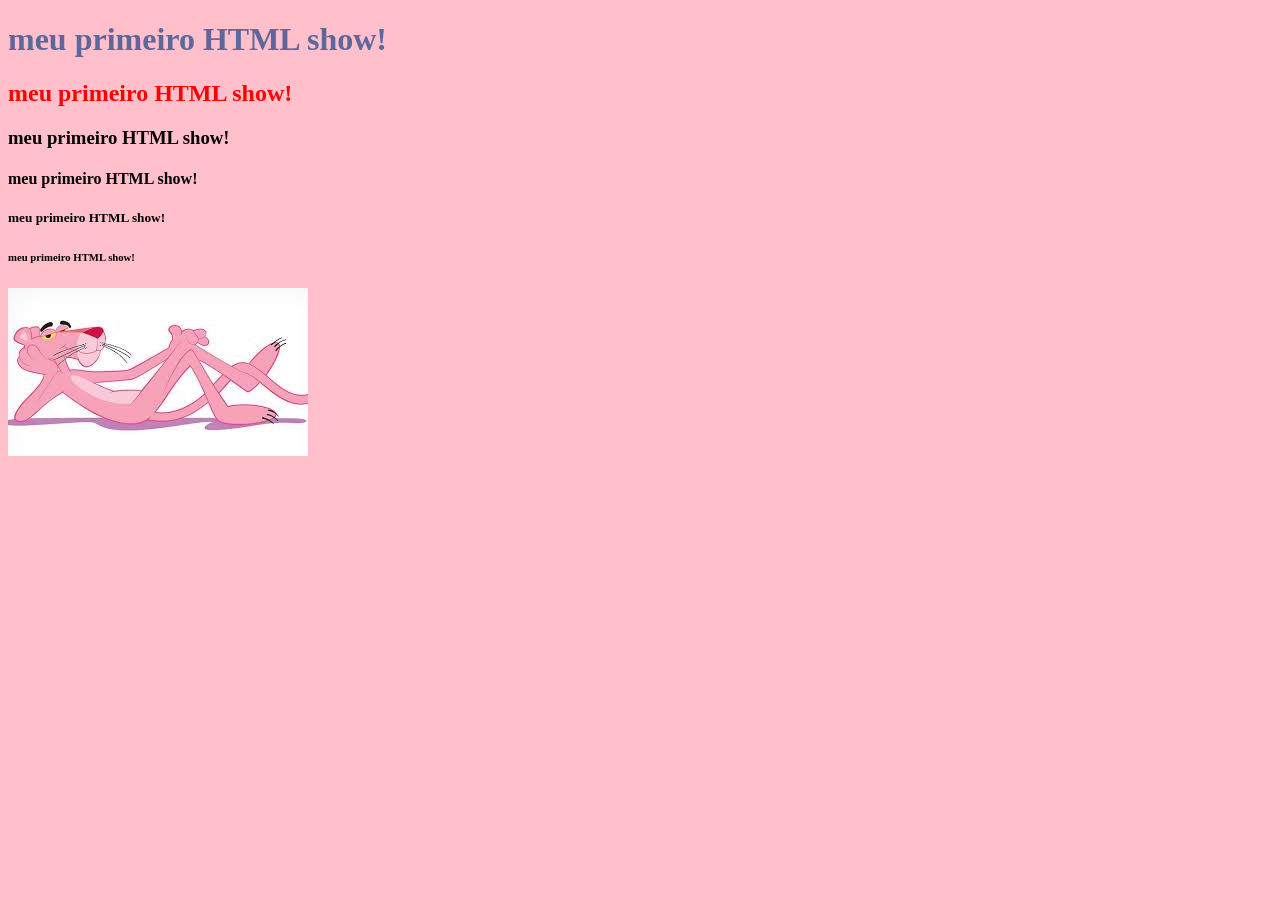
==== index.html @ e24e3ee8 "Add files via upload" ====
<!DOCTYPE html>
<html lang="en">
<head>
    <meta charset="UTF-8">
    <meta name="viewport" content="width=, initial-scale=1.0">
    <link rel="stylesheet" href="style.css">
    <title>Document</title>
</head>
<body>
    <h1>meu primeiro HTML show!</h1>
    <h2>meu primeiro HTML show!</h2>
    <h3>meu primeiro HTML show!</h3>
    <h4>meu primeiro HTML show!</h4>
    <h5>meu primeiro HTML show!</h5>
    <h6>meu primeiro HTML show!</h6>

    <img src="img/pantera.jpg" alt="pantera">
</body>
</html>
---- style.css ----
body{
    background-color: pink;
}

h1{
    color: rgb(93, 103, 156);
}

h2{
    color: red;
}
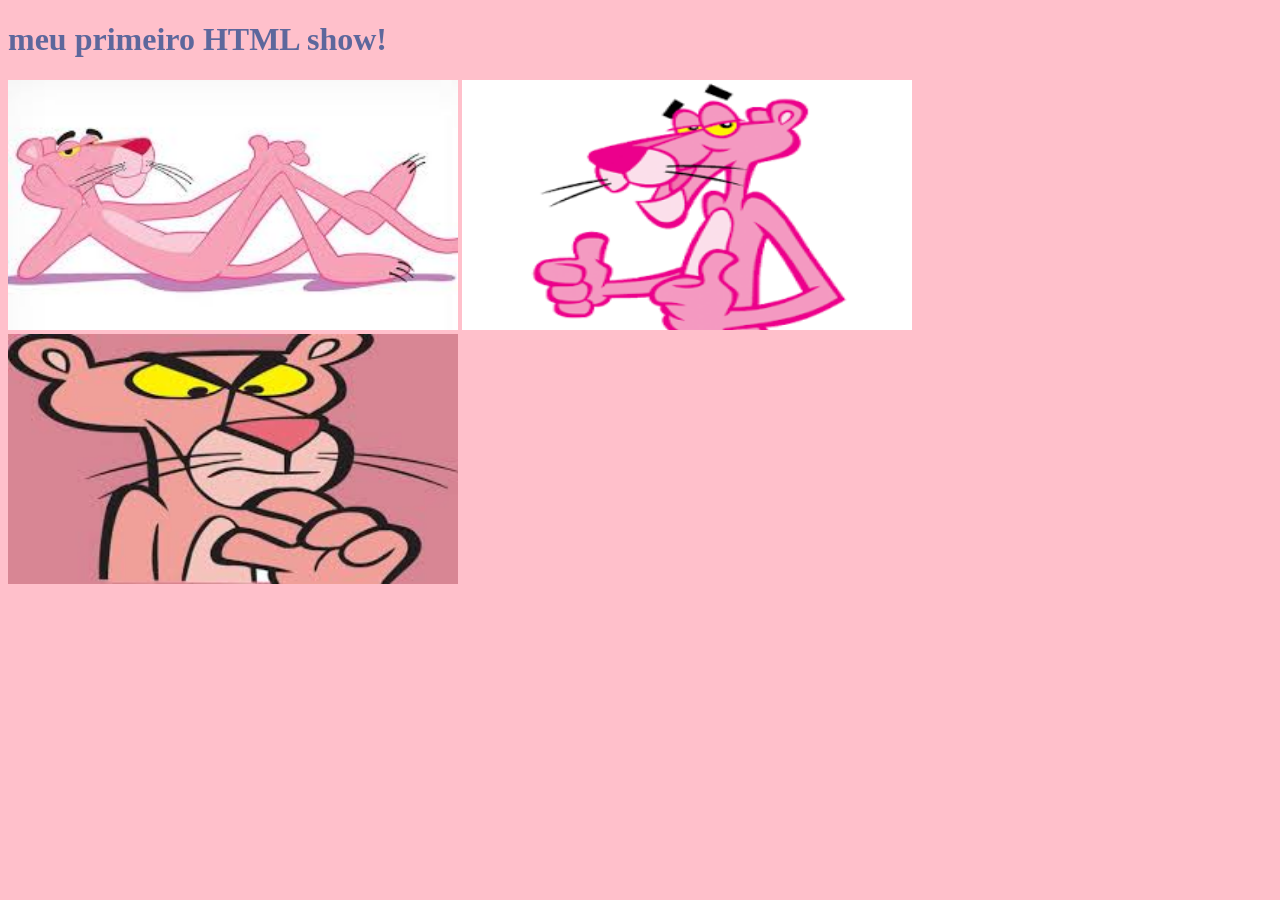
==== commit a283f979: "Add files via upload" ====
--- a/index.html
+++ b/index.html
@@ -4,16 +4,12 @@
     <meta charset="UTF-8">
     <meta name="viewport" content="width=, initial-scale=1.0">
     <link rel="stylesheet" href="style.css">
-    <title>Document</title>
+    <title>pantera</title>
 </head>
 <body>
     <h1>meu primeiro HTML show!</h1>
-    <h2>meu primeiro HTML show!</h2>
-    <h3>meu primeiro HTML show!</h3>
-    <h4>meu primeiro HTML show!</h4>
-    <h5>meu primeiro HTML show!</h5>
-    <h6>meu primeiro HTML show!</h6>
-
-    <img src="img/pantera.jpg" alt="pantera">
+    <img src="img/pantera.jpg" alt="pantera" style="width: 450px; height: 250px;">
+    <img src="img/pantera2.png" alt="pantera" style="width: 450px; height: 250px;">
+    <img src="img/pantera3.jfif" alt="pantera" style="width: 450px; height: 250px;">
 </body>
 </html>
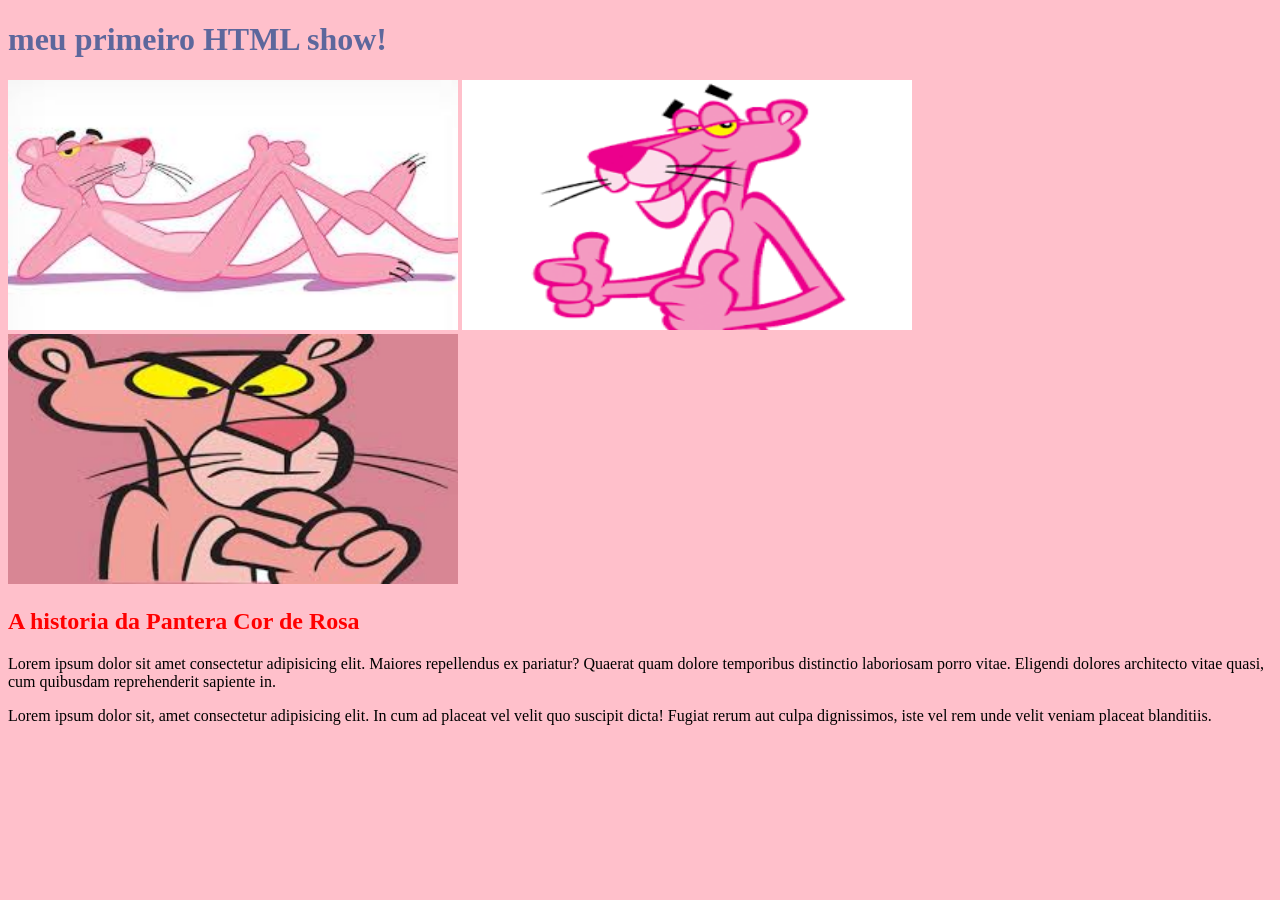
==== commit eb36151a: "Add files via upload" ====
--- a/index.html
+++ b/index.html
@@ -11,5 +11,12 @@
     <img src="img/pantera.jpg" alt="pantera" style="width: 450px; height: 250px;">
     <img src="img/pantera2.png" alt="pantera" style="width: 450px; height: 250px;">
     <img src="img/pantera3.jfif" alt="pantera" style="width: 450px; height: 250px;">
+
+    <h2>A historia da Pantera Cor de Rosa</h2>
+
+    <p>Lorem ipsum dolor sit amet consectetur adipisicing elit. Maiores repellendus ex pariatur? Quaerat quam dolore temporibus distinctio laboriosam porro vitae. Eligendi dolores architecto vitae quasi, cum quibusdam reprehenderit sapiente in.</p>
+
+    <p>Lorem ipsum dolor sit, amet consectetur adipisicing elit. In cum ad placeat vel velit quo suscipit dicta! Fugiat rerum aut culpa dignissimos, iste vel rem unde velit veniam placeat blanditiis.</p>
+
 </body>
 </html>
